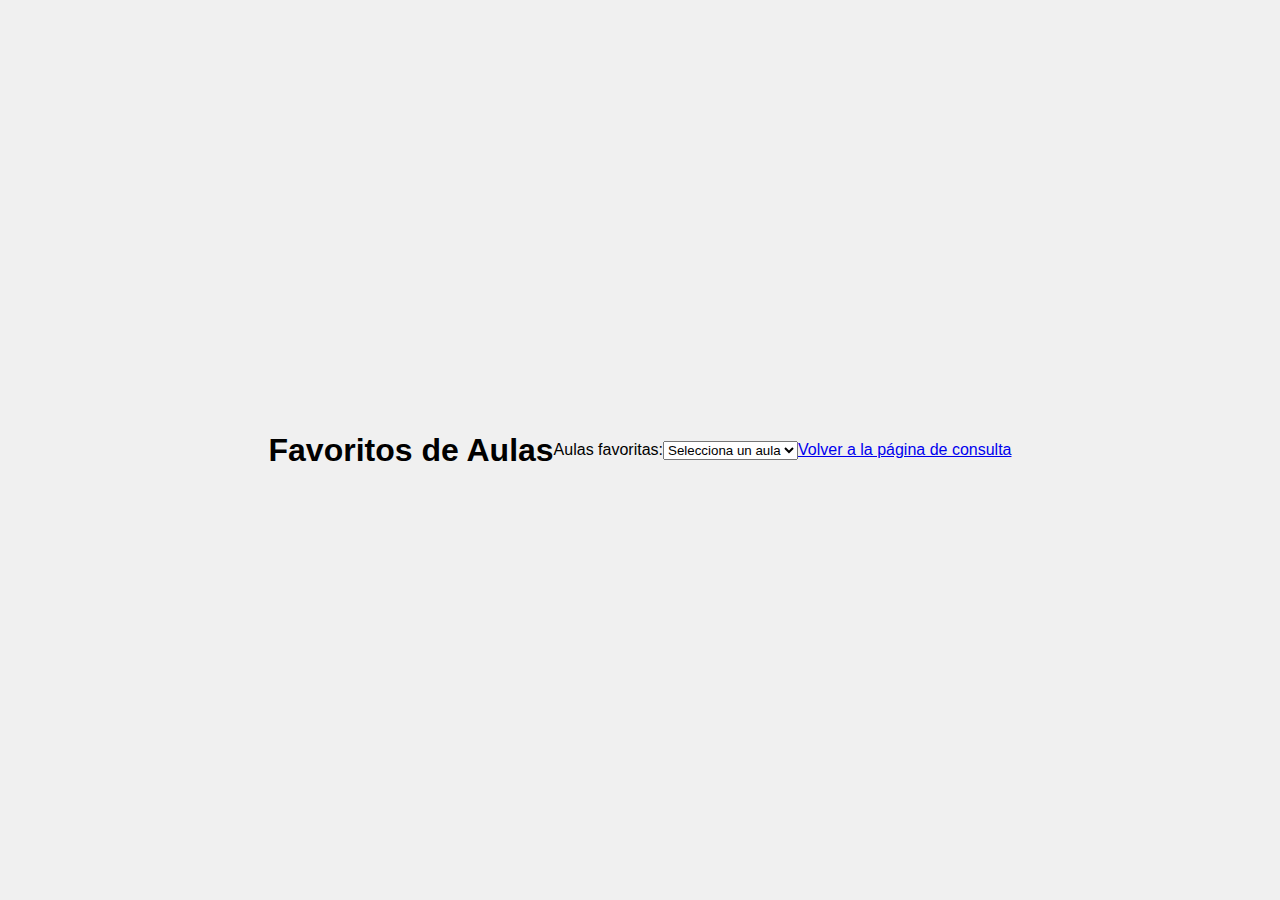
==== BuscandORT/favoritos.html @ 7f483263 "Add files via upload" ====
<!DOCTYPE html>
<html lang="es">
<head>
    <meta charset="UTF-8">
    <meta name="viewport" content="width=device-width, initial-scale=1.0">
    <title>Favoritos de aulas</title>
    <link rel="stylesheet" href="styles.css">
</head>
<body>
    <h1>Favoritos de Aulas</h1>

    <!-- Menú desplegable de favoritos -->
    <label for="favoritos">Aulas favoritas:</label>
    <select id="favoritos" onchange="redirigirAula()">
        <option value="">Selecciona un aula</option>
        <!-- Aquí se cargarán las aulas favoritas desde localStorage -->
    </select>

    <br>
    <a href="index.html">Volver a la página de consulta</a>

    <script src="favoritos.js"></script>
</body>
</html>
---- BuscandORT/styles.css ----
body {
    font-family: Arial, sans-serif;
    display: flex;
    justify-content: center;
    align-items: center;
    height: 100vh;
    margin: 0;
    background-color: #f0f0f0;
}

.container {
    text-align: center;
    padding: 20px;
    background-color: white;
    border-radius: 8px;
    box-shadow: 0 0 10px rgba(0, 0, 0, 0.1);
}

input {
    padding: 10px;
    margin: 10px 0;
    width: 100%;
    box-sizing: border-box;
}

button {
    padding: 10px 20px;
    background-color: #007bff;
    color: white;
    border: none;
    border-radius: 5px;
    cursor: pointer;
}

button:hover {
    background-color: #0056b3;
}

.plano-container {
    margin-top: 20px;
    text-align: center;
}

.plano-container img {
    max-width: 100%;
    height: auto;
    border: 1px solid #ccc;
    border-radius: 8px;
}
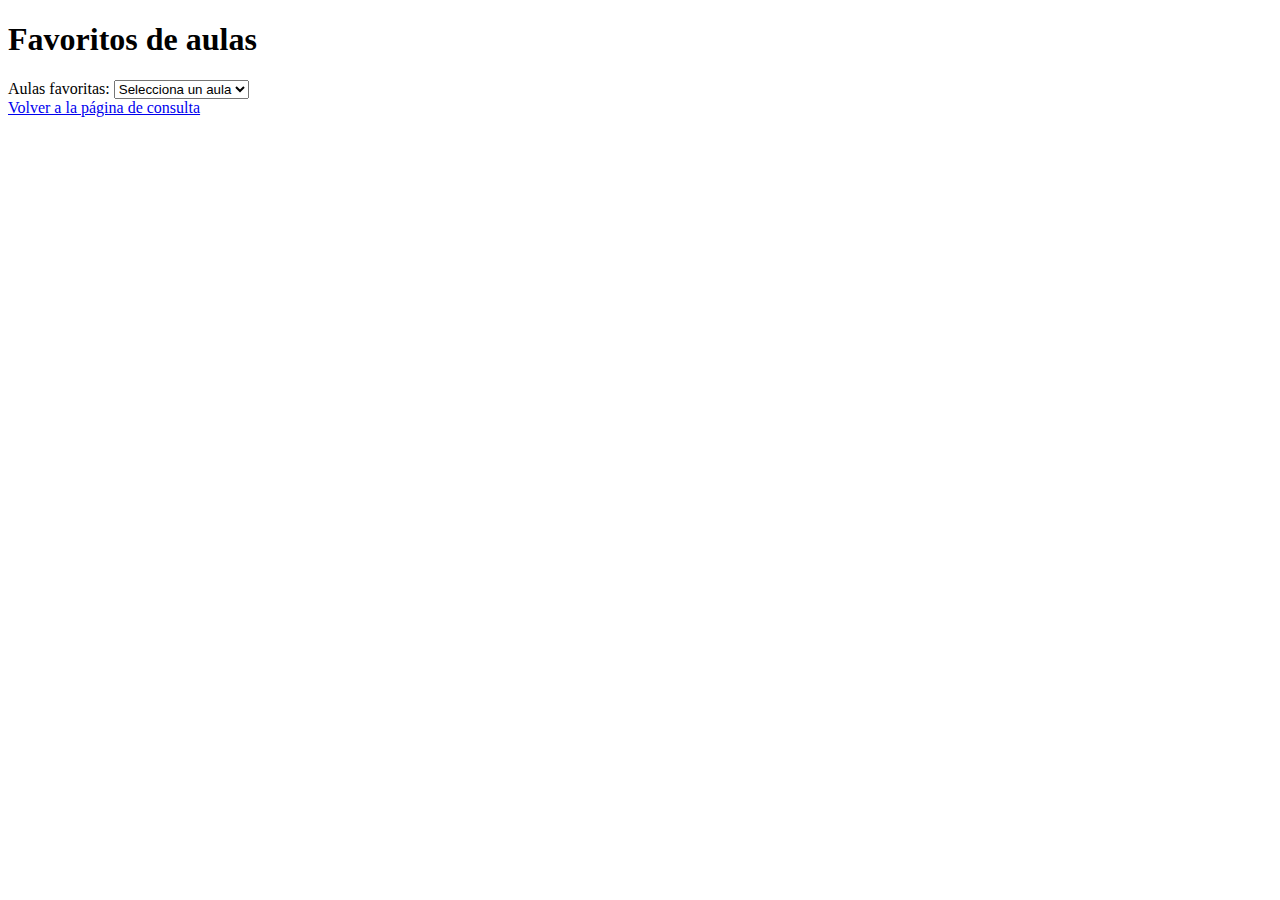
==== commit c7283356: "." ====
--- a/BuscandORT/favoritos.html
+++ b/BuscandORT/favoritos.html
@@ -1,24 +1,24 @@
-<!DOCTYPE html>
-<html lang="es">
-<head>
-    <meta charset="UTF-8">
-    <meta name="viewport" content="width=device-width, initial-scale=1.0">
-    <title>Favoritos de aulas</title>
-    <link rel="stylesheet" href="styles.css">
-</head>
-<body>
-    <h1>Favoritos de Aulas</h1>
-
-    <!-- Menú desplegable de favoritos -->
-    <label for="favoritos">Aulas favoritas:</label>
-    <select id="favoritos" onchange="redirigirAula()">
-        <option value="">Selecciona un aula</option>
-        <!-- Aquí se cargarán las aulas favoritas desde localStorage -->
-    </select>
-
-    <br>
-    <a href="index.html">Volver a la página de consulta</a>
-
-    <script src="favoritos.js"></script>
-</body>
+<!DOCTYPE html>
+<html lang="en">
+<head>
+    <meta charset="UTF-8">
+    <meta http-equiv="X-UA-Compatible" content="IE=edge">
+    <meta name="viewport" content="width=device-width, initial-scale=1.0">
+    <title>Favoritos de aulas</title>
+</head>
+<body>
+    <h1>Favoritos de aulas</h1>
+
+    <!-- Menú desplegable de favoritos -->
+    <label for="favoritos">Aulas favoritas:</label>
+    <select id="favoritos" onchange="redirigirAula()">
+       <option value="">Selecciona un aula</option>
+       <!-- Aquí se cargarán las aulas favoritas desde localStorage -->
+    </select>
+
+    <br>
+    <a href="index.html">Volver a la página de consulta</a>
+
+    <script src="favoritos.js"></script>
+</body>
 </html>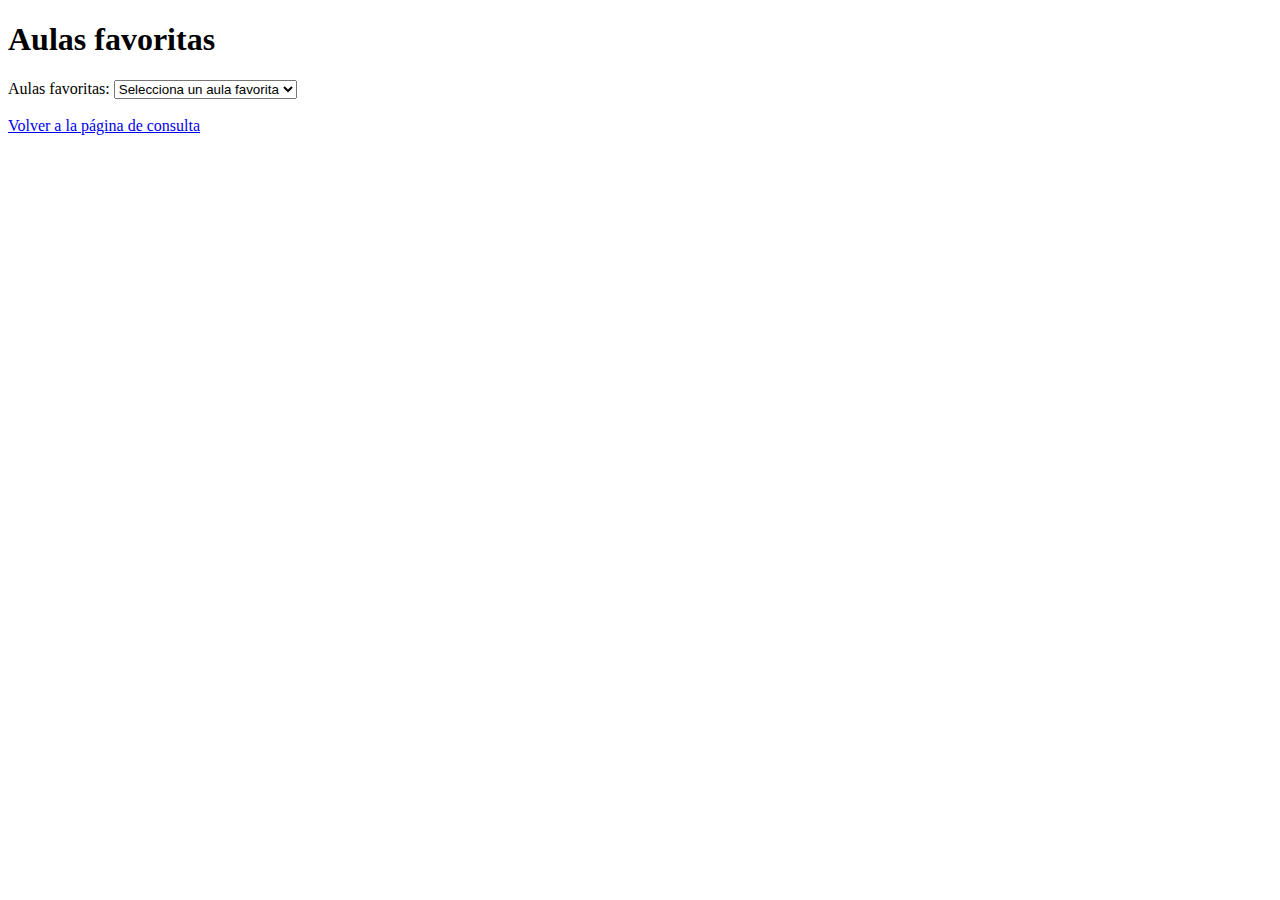
==== commit f74b2304: "." ====
--- a/BuscandORT/favoritos.html
+++ b/BuscandORT/favoritos.html
@@ -1,21 +1,23 @@
 <!DOCTYPE html>
-<html lang="en">
+<html lang="es">
 <head>
     <meta charset="UTF-8">
-    <meta http-equiv="X-UA-Compatible" content="IE=edge">
     <meta name="viewport" content="width=device-width, initial-scale=1.0">
-    <title>Favoritos de aulas</title>
+    <title>Favoritos</title>
 </head>
 <body>
-    <h1>Favoritos de aulas</h1>
-
+    <h1>Aulas favoritas</h1>
     <!-- Menú desplegable de favoritos -->
     <label for="favoritos">Aulas favoritas:</label>
-    <select id="favoritos" onchange="redirigirAula()">
-       <option value="">Selecciona un aula</option>
-       <!-- Aquí se cargarán las aulas favoritas desde localStorage -->
+    <select id="menu-favoritos">
+        <option value="">Selecciona un aula</option>
+        <!-- Aquí se cargarán las aulas favoritas desde localStorage -->
     </select>
 
+    <!-- Elementos para mostrar el piso y el plano -->
+    <div id="resultado"></div>
+    <img id="plano" src="" alt="Plano del aula" style="display:none;">
+    
     <br>
     <a href="index.html">Volver a la página de consulta</a>
 
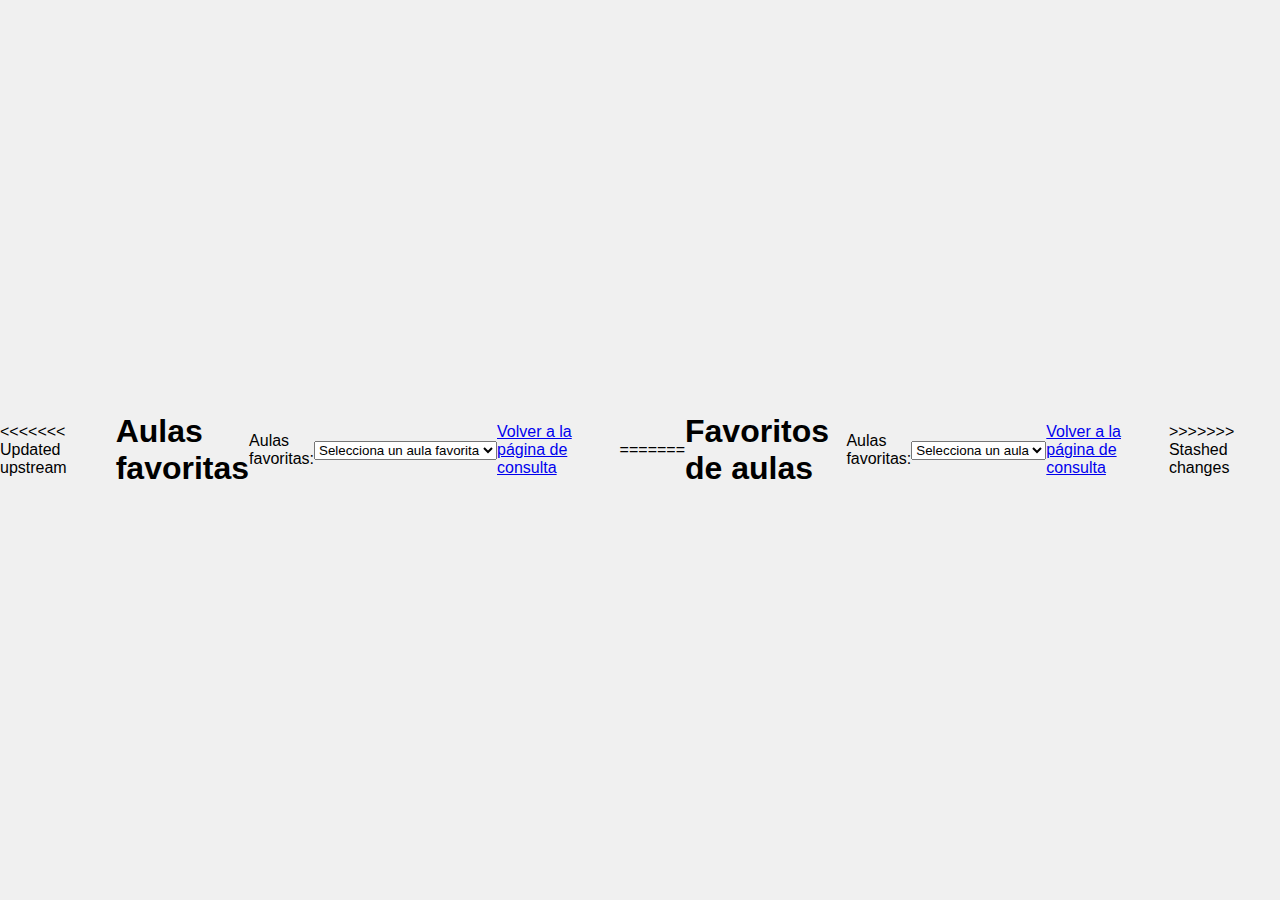
==== commit 51d9b265: "." ====
--- a/BuscandORT/favoritos.html
+++ b/BuscandORT/favoritos.html
@@ -1,3 +1,4 @@
+<<<<<<< Updated upstream
 <!DOCTYPE html>
 <html lang="es">
 <head>
@@ -16,6 +17,7 @@
 
     <!-- Elementos para mostrar el piso y el plano -->
     <div id="resultado"></div>
+    
     <img id="plano" src="" alt="Plano del aula" style="display:none;">
     
     <br>
@@ -23,4 +25,29 @@
 
     <script src="favoritos.js"></script>
 </body>
+=======
+<!DOCTYPE html>
+<html lang="es">
+<head>
+    <meta charset="UTF-8">
+    <meta name="viewport" content="width=device-width, initial-scale=1.0">
+    <title>Favoritos de aulas</title>
+    <link rel="stylesheet" href="styles.css">
+</head>
+<body>
+    <h1>Favoritos de aulas</h1>
+
+    <!-- Menú desplegable de favoritos -->
+    <label for="favoritos">Aulas favoritas:</label>
+    <select id="favoritos" onchange="redirigirAula()">
+        <option value="">Selecciona un aula</option>
+        <!-- Aquí se cargarán las aulas favoritas desde localStorage -->
+    </select>
+
+    <br>
+    <a href="index.html">Volver a la página de consulta</a>
+
+    <script src="favoritos.js"></script>
+</body>
+>>>>>>> Stashed changes
 </html>--- a/BuscandORT/styles.css
+++ b/BuscandORT/styles.css
@@ -0,0 +1,84 @@
+body {
+    font-family: Arial, sans-serif;
+    display: flex;
+    justify-content: center;
+    align-items: center;
+    height: 100vh;
+    margin: 0;
+    background-color: #f0f0f0;
+}
+
+.container {
+    text-align: center;
+    padding: 20px;
+    background-color: white;
+    border-radius: 8px;
+    box-shadow: 0 0 10px rgba(0, 0, 0, 0.1);
+}
+
+input {
+    padding: 10px;
+    margin: 10px 0;
+    width: 100%;
+    box-sizing: border-box;
+}
+
+button {
+    padding: 10px 20px;
+    background-color: #007bff;
+    color: white;
+    border: none;
+    border-radius: 5px;
+    cursor: pointer;
+}
+
+button:hover {
+    background-color: #0056b3;
+}
+
+.plano-container {
+    margin-top: 20px;
+    text-align: center;
+}
+
+.plano-container img {
+    max-width: 100%;
+    height: auto;
+    border: 1px solid #ccc;
+    border-radius: 8px;
+}
+
+.info-modal {
+    position: fixed;
+    top: 0;
+    left: 0;
+    width: 100%;
+    height: 100%;
+    background-color: rgba(0, 0, 0, 0.7);
+    display: flex;
+    align-items: center;
+    justify-content: center;
+    z-index: 1000;
+}
+
+.info-content {
+    background-color: white;
+    padding: 20px;
+    border-radius: 8px;
+    text-align: center;
+}
+
+.info-content img {
+    max-width: 100%;
+    height: auto;
+    margin: 10px 0;
+}
+
+.info-content button {
+    padding: 8px 16px;
+    background-color: #007bff;
+    color: white;
+    border: none;
+    border-radius: 4px;
+    cursor: pointer;
+}